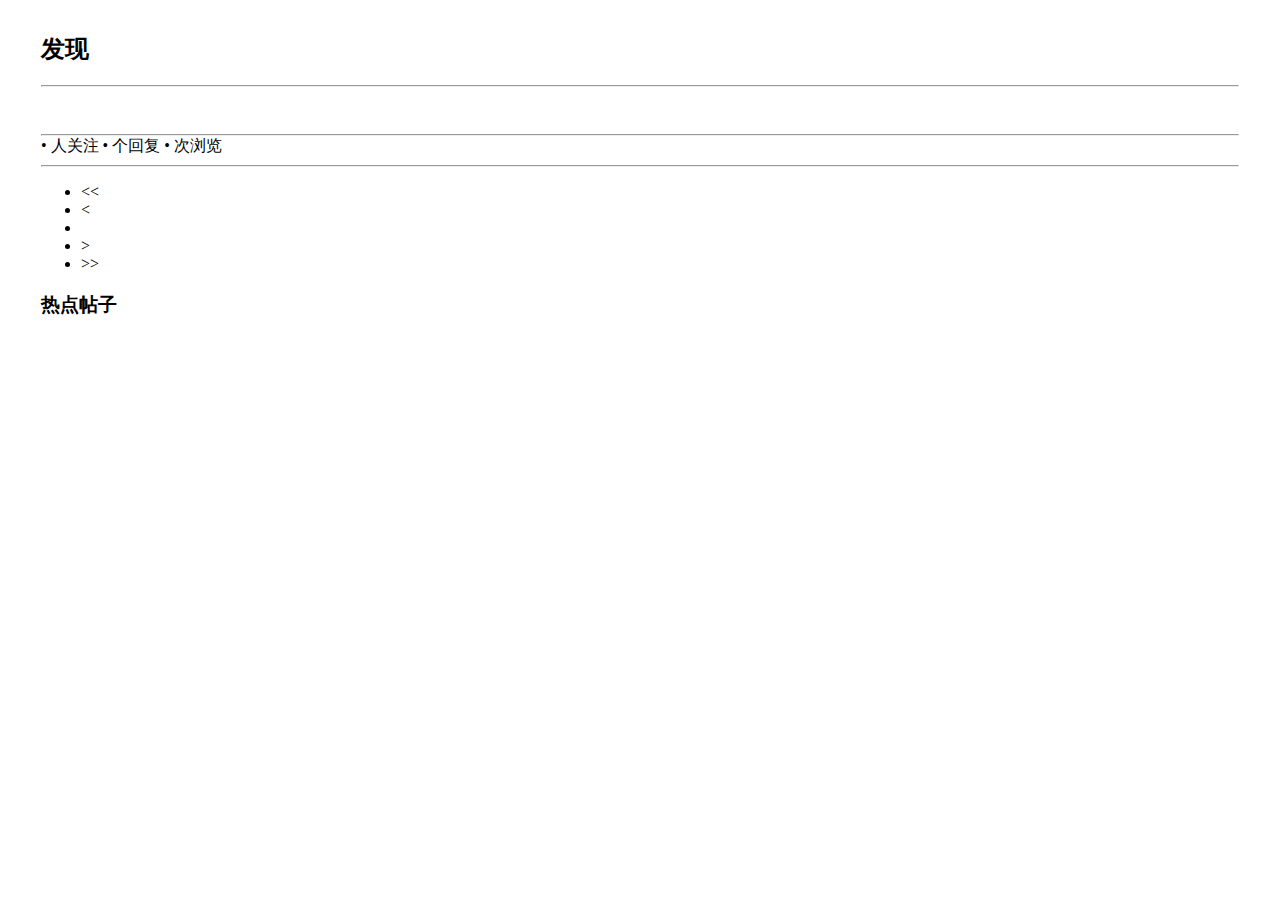
==== src/main/resources/templates/index.html @ 7490d2bf "local community" ====
<!DOCTYPE HTML>
<html lang="en" xmlns:th="http://www.thymeleaf.org">
<head>
    <title>码匠社区</title>
    <meta http-equiv="Content-Type" content="text/html; charset=UTF-8"/>
    <link rel="stylesheet" href="/static/css/bootstrap.min.css">
    <link rel="stylesheet" href="/static/css/bootstrap-theme.min.css">
    <link rel="stylesheet" href="/static/css/community.css">
    <script src="/static/js/jquery-3.4.1.min.js" type="text/javascript"></script>
    <script src="/static/js/bootstrap.js" type="text/javascript"></script>

</head>
<body>

<div th:insert="navigation :: nav"></div>

<div class="container-fluid main">
    <div class="row" style="margin: 33px">
        <div class="col-lg-9 col-md-12 col-sm-12 col-xs-12">
            <h2><span class="glyphicon glyphicon-list" aria-hidden="true"></span>发现</h2>
            <hr>
            <div class="media" th:each="question : ${pagination.getQuestions()}">
                <div class="media-left">
                    <img class="media-object img-rounded" th:src="${question.user.getAvatar_url()}"
                         alt="">
                </div>
                <div class="media-body">
                    <h4 class="media-heading">
                        <a th:href="@{'/question/'+${question.id}}"><span th:text="${question.getTitle()}"></span></a>
                    </h4>
                    <hr style="margin: 0px">
                    <span class="text-desc">•
                            <span th:text="${question.getLike_count()}"></span> 人关注 • <span
                                th:text="${question.getComment_count()}"></span> 个回复 • <span
                                th:text="${question.getView_count()}"></span> 次浏览
                    </span>
                    <hr class="col-lg-12 col-md-12 col-sm-12 col-xs-12" style="margin-bottom: 2px">
                </div>
            </div>

            <nav aria-label="Page navigation">
                <ul class="pagination">
                    <li th:if="${pagination.showFirstPage}">
                        <a th:href="@{/(page=1,search=${search})}" aria-label="Previous">
                            <span aria-hidden="true">&lt;&lt;</span>
                        </a>
                    </li>
                    <li th:if="${pagination.showPrevious}">
                        <a th:href="@{/(page=${pagination.page - 1},search=${search})}" aria-label="Previous">
                            <span aria-hidden="true">&lt;</span>
                        </a>
                    </li>
                    <li th:each="page : ${pagination.getPages()}" th:class="${pagination.page == page}? 'active' : ''">
                        <a th:href="@{/(page=${page},search=${search})}" th:text="${page}"></a>
                    </li>
                    <li th:if="${pagination.showNext}">
                        <a th:href="@{/(page=${pagination.page + 1},search=${search})}" aria-label="Next">
                            <span aria-hidden="true">&gt;</span>
                        </a>
                    </li>
                    <li th:if="${pagination.showEndPage}">
                        <a th:href="@{/(page=${pagination.totalPage},search=${search})}" aria-label="Next">
                            <span aria-hidden="true">&gt;&gt;</span>
                        </a>
                    </li>
                </ul>
            </nav>

        </div>

        <div class="col-lg-3 col-md-12 col-sm-12 col-xs-12">
            <h3>热点帖子</h3>
        </div>


    </div>
</div>
<div th:insert="footer :: footer"></div>
</body>
</html>
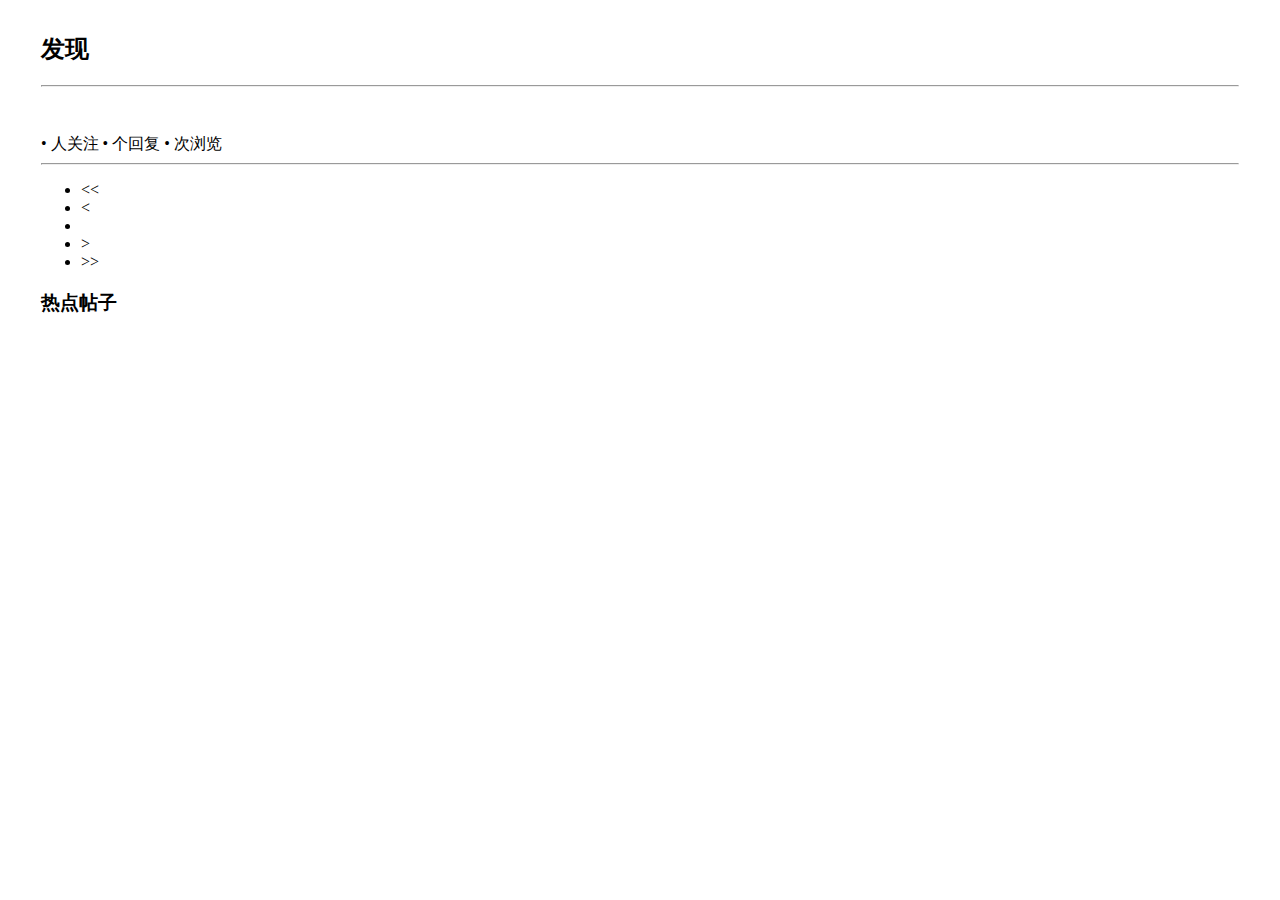
==== commit 6f54395f: "local community" ====
--- a/src/main/resources/templates/index.html
+++ b/src/main/resources/templates/index.html
@@ -19,7 +19,7 @@
         <div class="col-lg-9 col-md-12 col-sm-12 col-xs-12">
             <h2><span class="glyphicon glyphicon-list" aria-hidden="true"></span>发现</h2>
             <hr>
-            <div class="media" th:each="question : ${pagination.getQuestions()}">
+            <div class="media" th:each="question : ${pagination.getQuestionDTOS()}">
                 <div class="media-left">
                     <img class="media-object img-rounded" th:src="${question.user.getAvatar_url()}"
                          alt="">
@@ -28,13 +28,13 @@
                     <h4 class="media-heading">
                         <a th:href="@{'/question/'+${question.id}}"><span th:text="${question.getTitle()}"></span></a>
                     </h4>
-                    <hr style="margin: 0px">
                     <span class="text-desc">•
                             <span th:text="${question.getLike_count()}"></span> 人关注 • <span
                                 th:text="${question.getComment_count()}"></span> 个回复 • <span
-                                th:text="${question.getView_count()}"></span> 次浏览
+                                th:text="${question.getView_count()}"></span> 次浏览 <span
+                                th:text="${#calendars.format(question.gmt_create,'yyyy-MM-dd')}" style="float: right"></span>
                     </span>
-                    <hr class="col-lg-12 col-md-12 col-sm-12 col-xs-12" style="margin-bottom: 2px">
+                    <hr class=" col-lg-12 col-md-12 col-sm-12 col-xs-12" style="margin-bottom: 2px">
                 </div>
             </div>
 
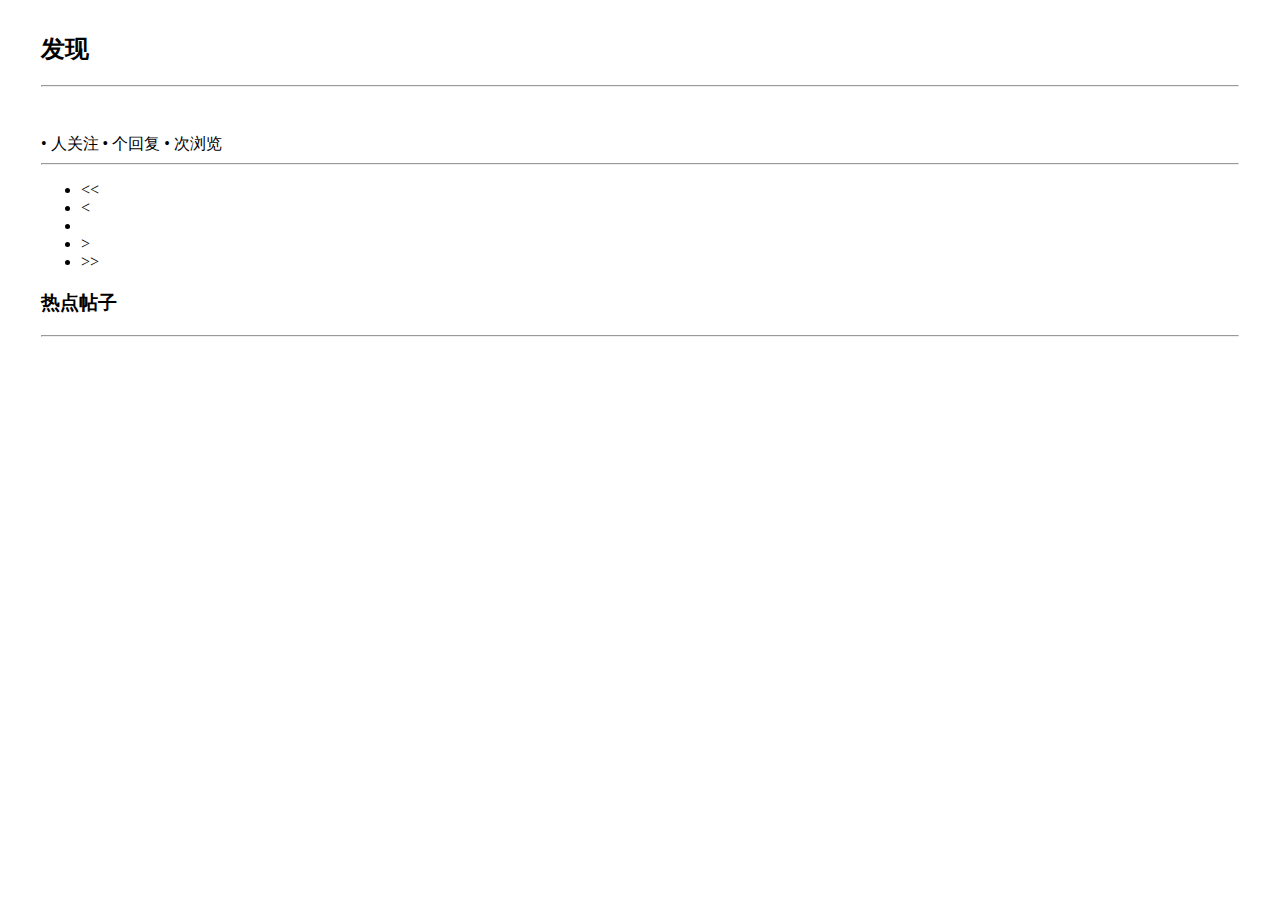
==== commit f66dfb7e: "hotArticle community" ====
--- a/src/main/resources/templates/index.html
+++ b/src/main/resources/templates/index.html
@@ -70,6 +70,10 @@
 
         <div class="col-lg-3 col-md-12 col-sm-12 col-xs-12">
             <h3>热点帖子</h3>
+            <hr class="col-lg-12 col-md-12 col-sm-12 col-xs-12">
+            <div th:each="article : ${hotArticle}">
+                <h5><span th:text="${article}"></span></h5>
+            </div>
         </div>
 
 
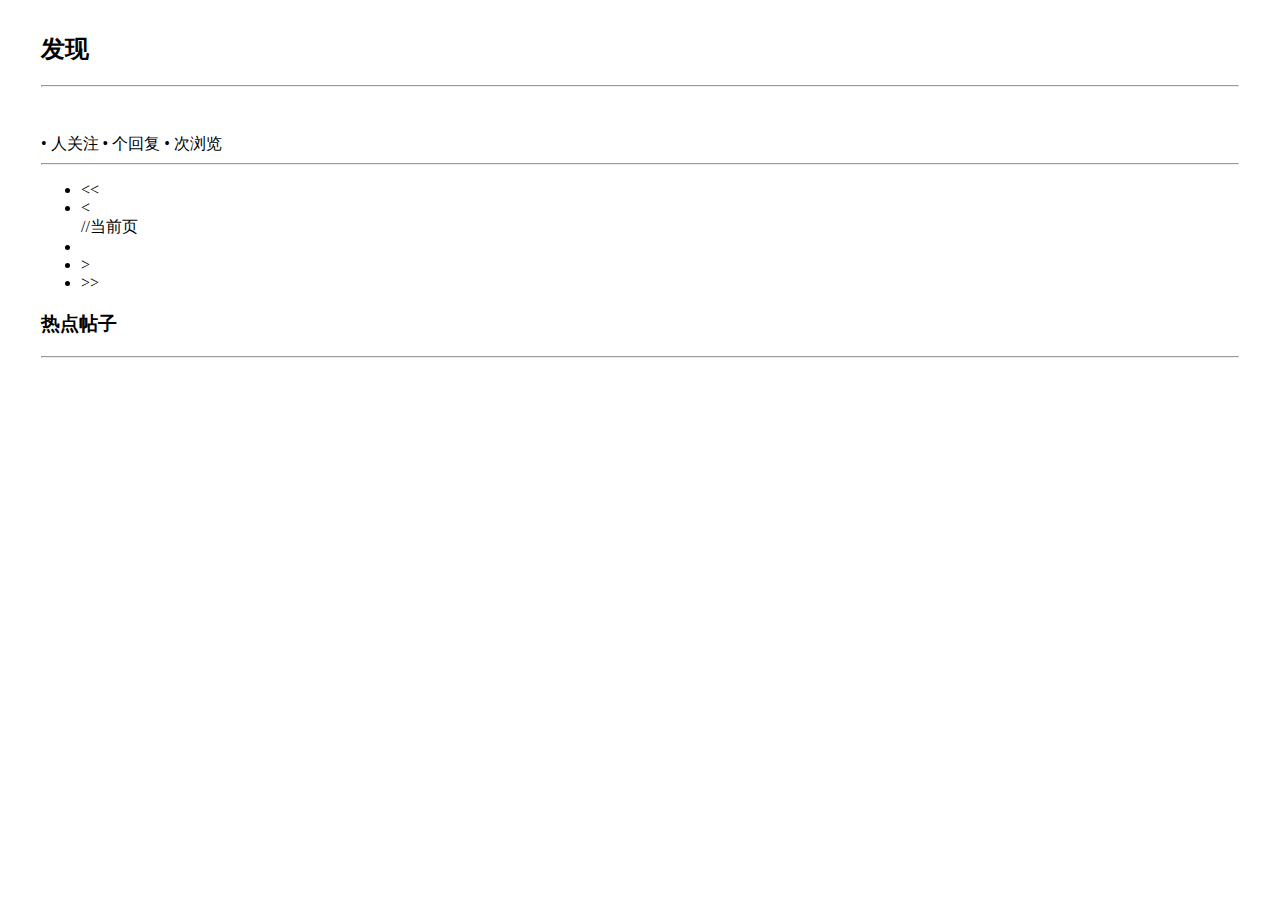
==== commit 7f856474: "dolike community" ====
--- a/src/main/resources/templates/index.html
+++ b/src/main/resources/templates/index.html
@@ -50,6 +50,7 @@
                             <span aria-hidden="true">&lt;</span>
                         </a>
                     </li>
+                    //当前页
                     <li th:each="page : ${pagination.getPages()}" th:class="${pagination.page == page}? 'active' : ''">
                         <a th:href="@{/(page=${page},search=${search})}" th:text="${page}"></a>
                     </li>
@@ -72,7 +73,7 @@
             <h3>热点帖子</h3>
             <hr class="col-lg-12 col-md-12 col-sm-12 col-xs-12">
             <div th:each="article : ${hotArticle}">
-                <h5><span th:text="${article}"></span></h5>
+                <h5><a th:href="@{'/question/'+${article.getArticleId()}}"><span th:text="${article.getArtileTitle()}"></span></a></h5>
             </div>
         </div>
 
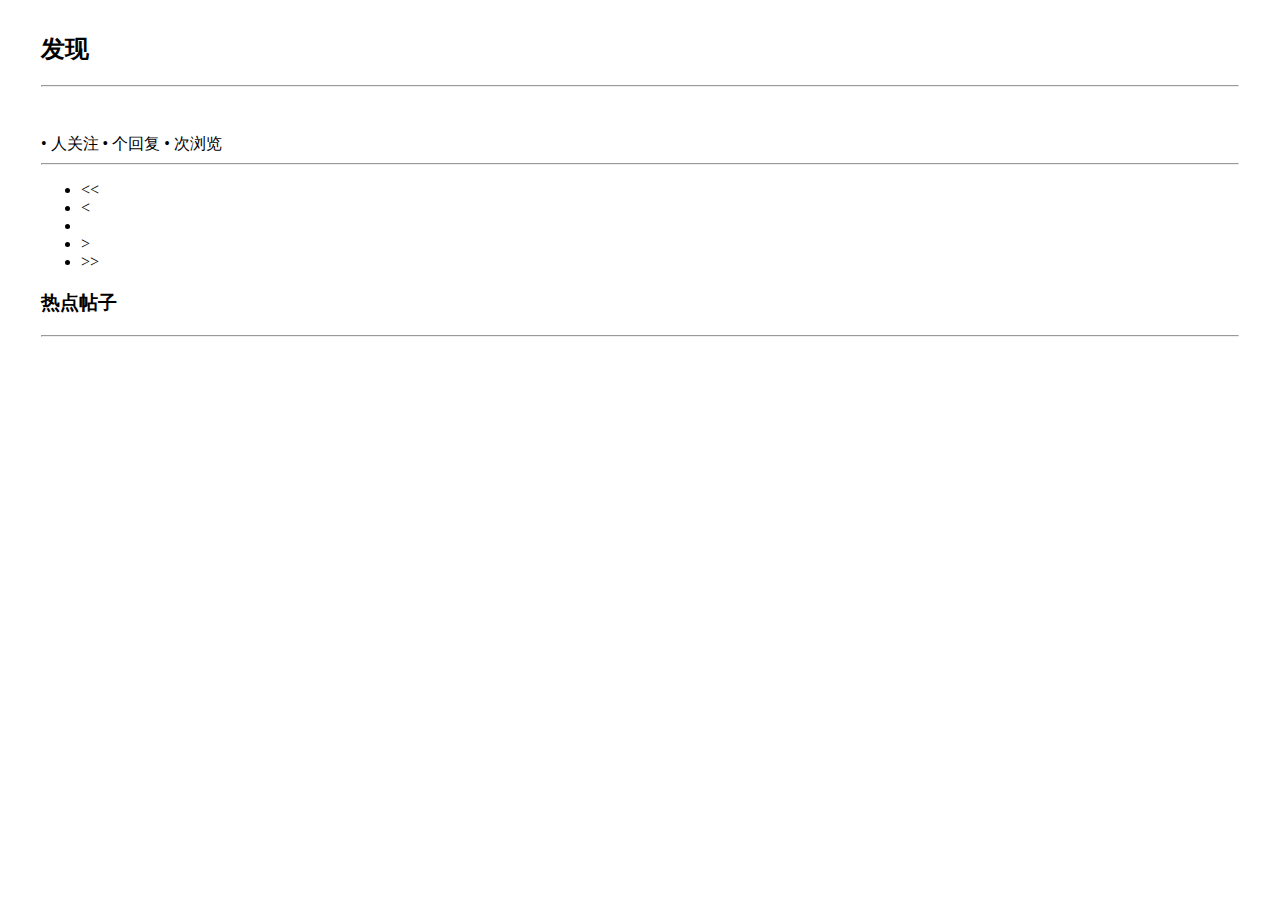
==== commit 30c8696a: "dolike community" ====
--- a/src/main/resources/templates/index.html
+++ b/src/main/resources/templates/index.html
@@ -50,7 +50,6 @@
                             <span aria-hidden="true">&lt;</span>
                         </a>
                     </li>
-                    //当前页
                     <li th:each="page : ${pagination.getPages()}" th:class="${pagination.page == page}? 'active' : ''">
                         <a th:href="@{/(page=${page},search=${search})}" th:text="${page}"></a>
                     </li>
